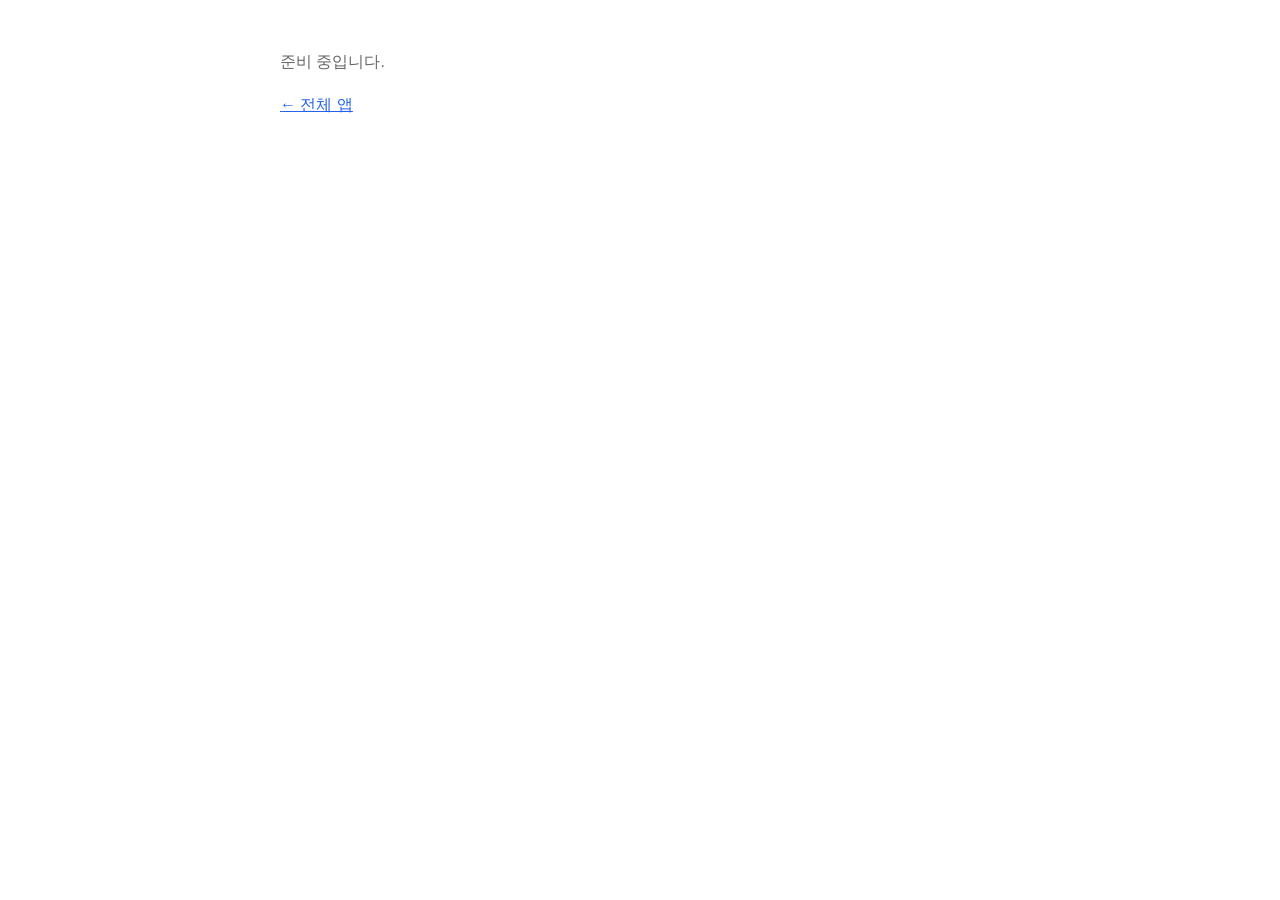
==== gifticon/support.html @ 4a2bbf6c "앱 지원·개인정보처리방침 페이지 골격" ====
<!doctype html><html lang="ko"><head><meta charset="utf-8"><meta name="viewport" content="width=device-width,initial-scale=1"><title>gifticon support</title><link rel="stylesheet" href="../style.css"></head><body><main><p class="muted">준비 중입니다.</p><p><a href="../index.html">← 전체 앱</a></p></main></body></html>
---- style.css ----
:root{color-scheme:light dark;--fg:#111;--bg:#fff;--muted:#666;--line:#e5e5e5;--accent:#2563eb}
@media (prefers-color-scheme:dark){:root{--fg:#f2f2f2;--bg:#111;--muted:#aaa;--line:#2a2a2a;--accent:#60a5fa}}
body{margin:0;background:var(--bg);color:var(--fg);font:16px/1.7 -apple-system,BlinkMacSystemFont,"Apple SD Gothic Neo","Noto Sans KR",sans-serif}
main{max-width:720px;margin:0 auto;padding:32px 16px 64px}h1{font-size:26px;line-height:1.3}h2{font-size:19px;margin-top:28px}
a{color:var(--accent)}.muted{color:var(--muted)}ul.apps li{margin:8px 0}hr{border:0;border-top:1px solid var(--line);margin:32px 0}
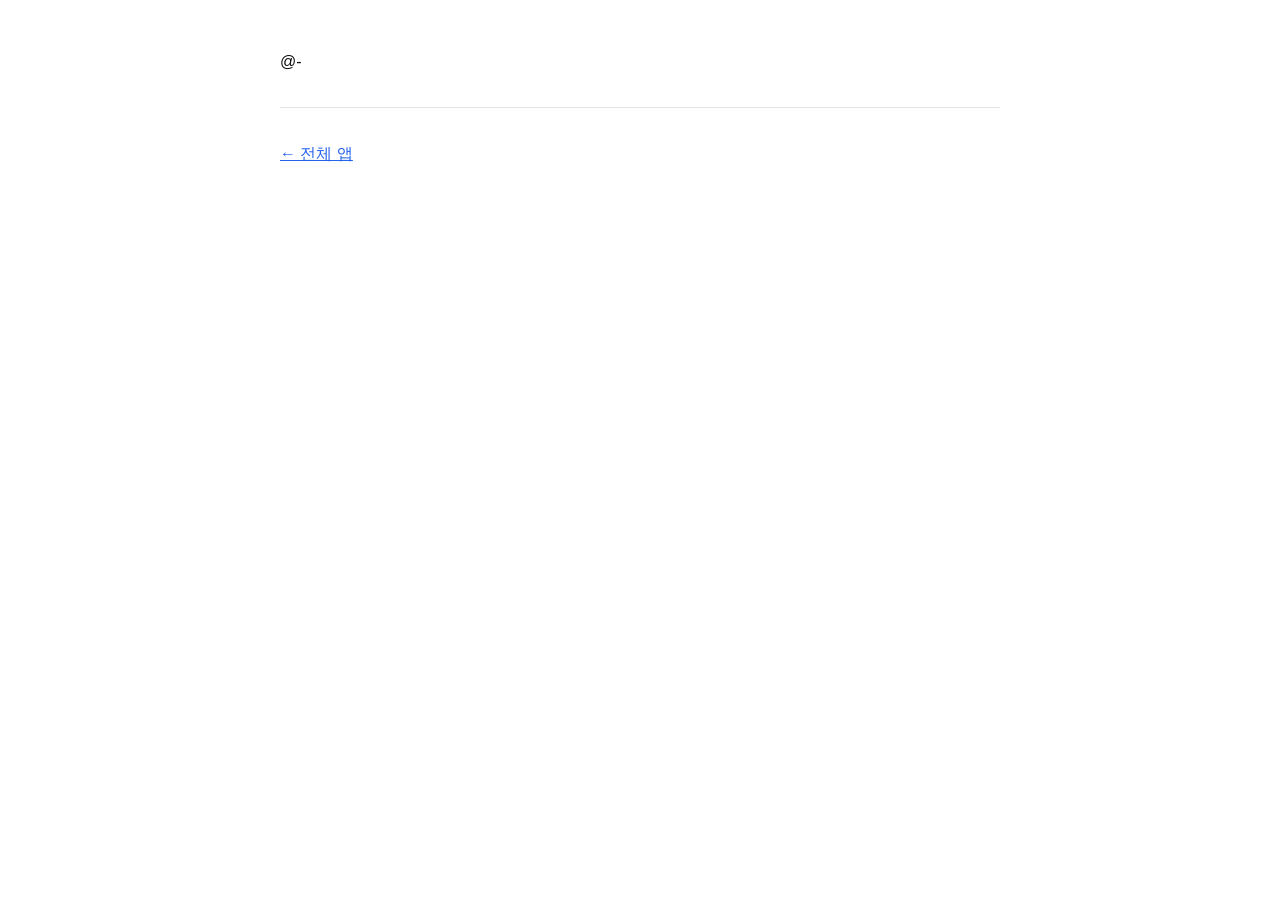
==== commit 01cc3a9d: "기프티콘 지갑 개인정보처리방침·지원 페이지" ====
--- a/gifticon/support.html
+++ b/gifticon/support.html
@@ -1 +1 @@
-<!doctype html><html lang="ko"><head><meta charset="utf-8"><meta name="viewport" content="width=device-width,initial-scale=1"><title>gifticon support</title><link rel="stylesheet" href="../style.css"></head><body><main><p class="muted">준비 중입니다.</p><p><a href="../index.html">← 전체 앱</a></p></main></body></html>
+<!doctype html><html lang="ko"><head><meta charset="utf-8"><meta name="viewport" content="width=device-width,initial-scale=1"><title>기프티콘 지갑 지원</title><link rel="stylesheet" href="../style.css"></head><body><main><p>@-</p><hr><p><a href="../index.html">← 전체 앱</a></p></main></body></html>
